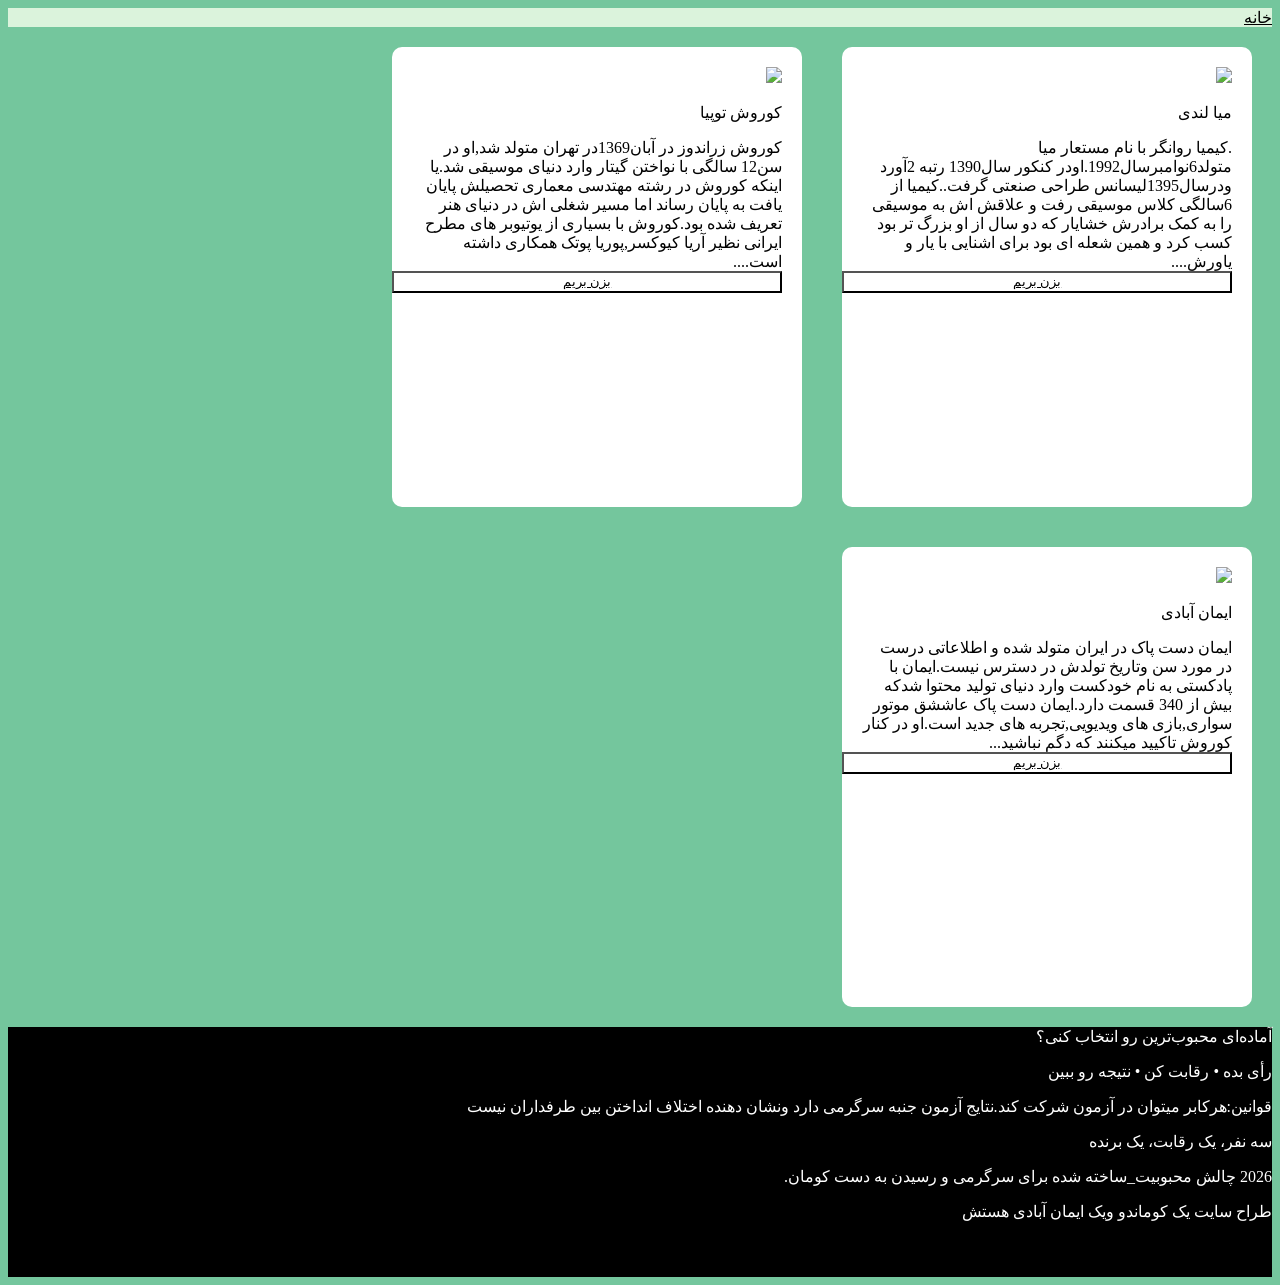
==== index.html @ 60b62bb5 "Add files via upload" ====
<!DOCTYPE html>
<html lang='fa'>
<head>
    <meta charset='utf-8'>
    <meta name='viewport' content='width=device-width, initial-scale=1'>
    <title>koman land </title>
    <link rel='stylesheet' href='stayle.css'>
</head>
<body>
    <header>
        <a href="index.html">خانه</a>
    </header>
    <article>
        <div class="container">
  <div class="box">
<img src="images/mia.jpg.jpg" width="200px">
<p>میا لندی</p>
.کیمیا روانگر با نام مستعار میا متولد6نوامبرسال1992.اودر کنکور سال1390 رتبه 2آورد ودرسال1395لیسانس طراحی صنعتی گرفت..کیمیا از 6سالگی کلاس موسیقی رفت  و علاقش  اش به موسیقی را به کمک برادرش خشایار که دو سال از او بزرگ تر بود کسب کرد و همین شعله ای بود برای اشنایی با یار و یاورش....
<button>
<a href="index1.html">بزن بریم</a>
</button>
  </div>
</div>
   <div class="container">
    <div class="box">
        <img src="images/korosh.jpg.jpg" width="200px">
        <p>کوروش توپیا</p>
        کوروش زراندوز در آبان1369در تهران متولد شد,او در سن12 سالگی با نواختن گیتار وارد دنیای موسیقی شد.یا اینکه کوروش در رشته مهتدسی معماری تحصیلش پایان یافت به پایان رساند اما مسیر شغلی اش در دنیای هنر تعریف شده بود.کوروش با بسیاری از یوتیوبر های مطرح ایرانی نظیر آریا کیوکسر,پوریا پوتک همکاری داشته است....
<button>
    <a href="index2.html">بزن بریم</a>
</button>
     </div>
   </div>
       <div class="container">
    <div class="box">  
        <img src="images/iman.jpg.jpg" width="200px">
        <p>ایمان آبادی</p> 
        ایمان دست پاک در ایران متولد شده و اطلاعاتی درست در مورد سن وتاریخ تولدش در دسترس نیست.ایمان با پادکستی به نام خودکست وارد دنیای تولید محتوا شدکه بیش از 340 قسمت دارد.ایمان دست پاک عاششق موتور سواری,بازی های ویدیویی,تجربه های جدید است.او در کنار کوروش تاکیید میکنند که دگم نباشید...
     <button>
             <a href="index3.html">بزن بریم</a>
        </button>
    </div>
   </div>
   </article>
<footer>
<p>آماده‌ای محبوب‌ترین رو انتخاب کنی؟
</p>
<p>
رأی بده • رقابت کن • نتیجه رو ببین</p>
<p>قوانین:هرکابر میتوان در آزمون شرکت کند.نتایج آزمون جنبه سرگرمی دارد ونشان دهنده اختلاف انداختن بین طرفداران نیست</p>
سه نفر، یک رقابت، یک برنده
<p>2026 چالش محبوبیت_ساخته شده برای سرگرمی و رسیدن به دست کومان.</p>
طراح سایت یک کوماندو ویک ایمان آبادی هستش
</footer>
<script>
const themeBtn = document.getElementById("themeBtn");

themeBtn.addEventListener("click", function () {

    document.body.classList.toggle("dark");

    if (document.body.classList.contains("dark")) {
        themeBtn.textContent = "☀️";
    } else {
        themeBtn.textContent = "🌙";
    }

});
</script>
</body>
</html>
---- stayle.css ----
*{
direction: rtl; 
  font-family: tahoma;

}
header{
         background-color:#dbf3dc;
list-style:none ;    
padding: 0px;
display: flex;
}
body{
    background-color: #74c69d;
}
.box{
flex-wrap: wrap;
gap: 20;
    width: 370px;
    height: 420px;
    background-color:white;
    border-radius: 10px;
    padding: 20px;
    margin: 20px;
    box-shadow: 0 5px 10px rgb(red, green, blue) #16a34a; 
    direction: rtl;
    float: right;
    box-shadow: white;
    justify-content: center;
    
}
a{
    color: black;
}
button{
    direction: ltr;
    background-color: white;
      font-family: tahoma;
width: 390px;
}
img{
    flex: none;
}
h1{
    color: white;
}

footer{
    color: #fff;
    background-color: #000;
    width: 100%;
    height: 250px;
    clear: both;
    margin-top: 40px;
}

/* دکمه دارک مود */
.theme-btn {
    position: fixed;
    top: 20px;
    right: 20px;

    width: 45px;
    height: 45px;

    border: none;
    border-radius: 50%;

    background: #ffffff;
    color: #222;

    font-size: 20px;
    cursor: pointer;

    box-shadow: 0 4px 15px rgba(0,0,0,0.15);

    transition: 0.3s;
}

.theme-btn:hover {
    transform: scale(1.08);
}
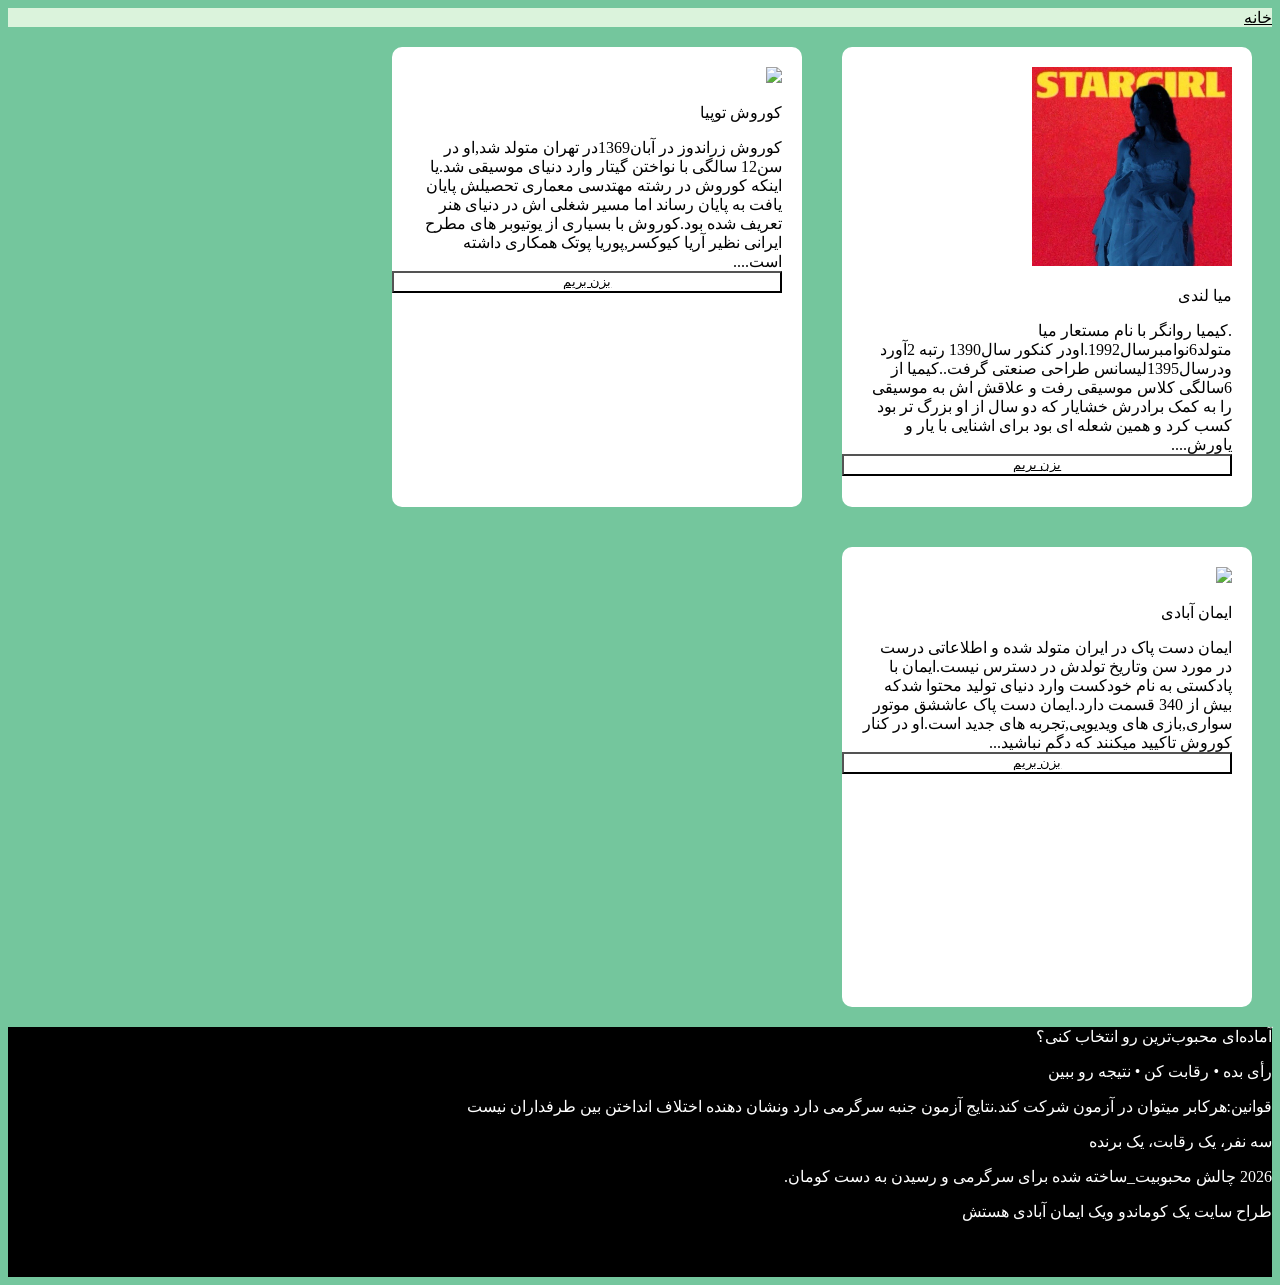
==== commit 65713a8a: "Update index.html" ====
--- a/index.html
+++ b/index.html
@@ -13,7 +13,7 @@
     <article>
         <div class="container">
   <div class="box">
-<img src="images/mia.jpg.jpg" width="200px">
+<img src="mia.jpg.jpg" width="200px">
 <p>میا لندی</p>
 .کیمیا روانگر با نام مستعار میا متولد6نوامبرسال1992.اودر کنکور سال1390 رتبه 2آورد ودرسال1395لیسانس طراحی صنعتی گرفت..کیمیا از 6سالگی کلاس موسیقی رفت  و علاقش  اش به موسیقی را به کمک برادرش خشایار که دو سال از او بزرگ تر بود کسب کرد و همین شعله ای بود برای اشنایی با یار و یاورش....
 <button>
@@ -68,4 +68,4 @@
 });
 </script>
 </body>
-</html>+</html>
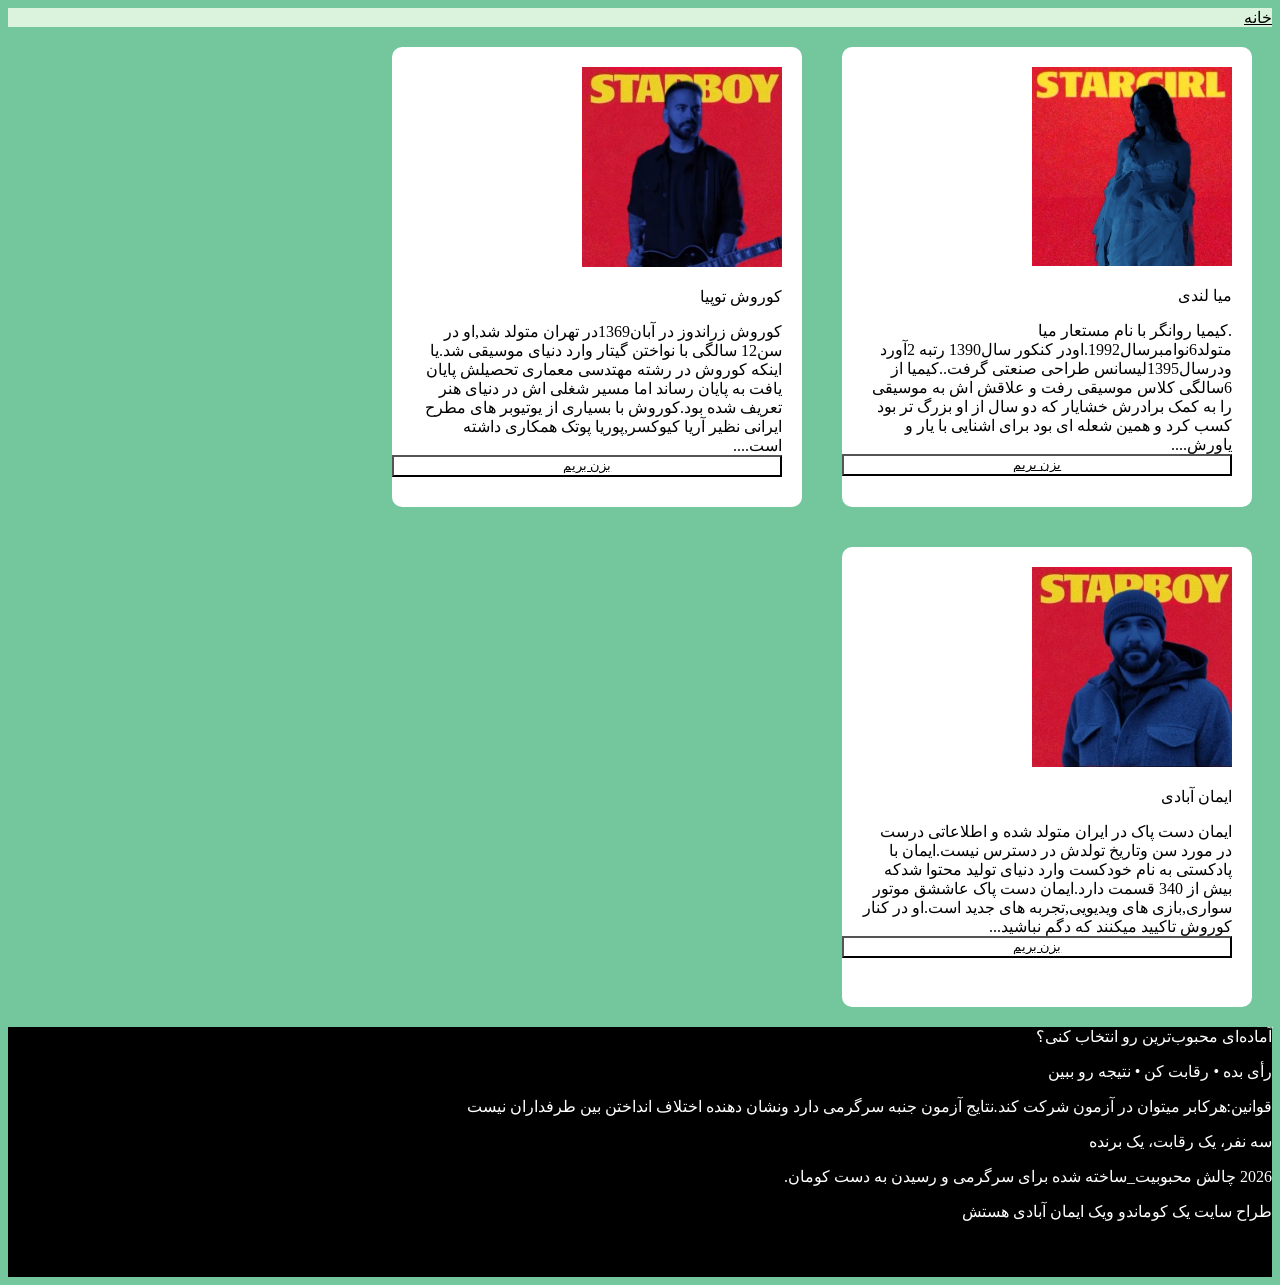
==== commit 0576862c: "Update index.html" ====
--- a/index.html
+++ b/index.html
@@ -13,7 +13,7 @@
     <article>
         <div class="container">
   <div class="box">
-<img src="mia.jpg.jpg" width="200px">
+<img src="./mia.jpg.jpg" width="200px">
 <p>میا لندی</p>
 .کیمیا روانگر با نام مستعار میا متولد6نوامبرسال1992.اودر کنکور سال1390 رتبه 2آورد ودرسال1395لیسانس طراحی صنعتی گرفت..کیمیا از 6سالگی کلاس موسیقی رفت  و علاقش  اش به موسیقی را به کمک برادرش خشایار که دو سال از او بزرگ تر بود کسب کرد و همین شعله ای بود برای اشنایی با یار و یاورش....
 <button>
@@ -23,7 +23,7 @@
 </div>
    <div class="container">
     <div class="box">
-        <img src="images/korosh.jpg.jpg" width="200px">
+        <img src="./korosh.jpg.jpg" width="200px">
         <p>کوروش توپیا</p>
         کوروش زراندوز در آبان1369در تهران متولد شد,او در سن12 سالگی با نواختن گیتار وارد دنیای موسیقی شد.یا اینکه کوروش در رشته مهتدسی معماری تحصیلش پایان یافت به پایان رساند اما مسیر شغلی اش در دنیای هنر تعریف شده بود.کوروش با بسیاری از یوتیوبر های مطرح ایرانی نظیر آریا کیوکسر,پوریا پوتک همکاری داشته است....
 <button>
@@ -33,7 +33,7 @@
    </div>
        <div class="container">
     <div class="box">  
-        <img src="images/iman.jpg.jpg" width="200px">
+        <img src="./iman.jpg.jpg" width="200px">
         <p>ایمان آبادی</p> 
         ایمان دست پاک در ایران متولد شده و اطلاعاتی درست در مورد سن وتاریخ تولدش در دسترس نیست.ایمان با پادکستی به نام خودکست وارد دنیای تولید محتوا شدکه بیش از 340 قسمت دارد.ایمان دست پاک عاششق موتور سواری,بازی های ویدیویی,تجربه های جدید است.او در کنار کوروش تاکیید میکنند که دگم نباشید...
      <button>
